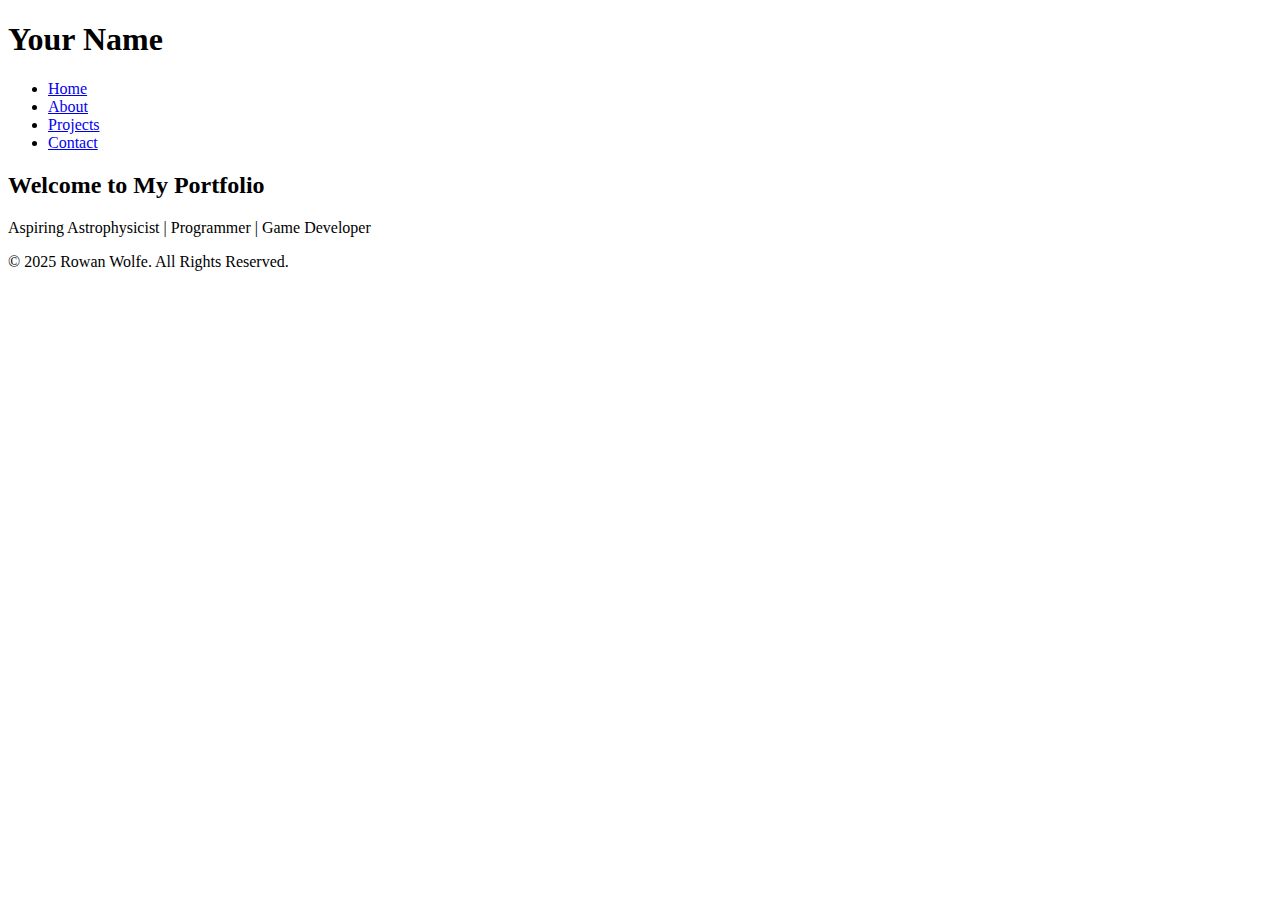
==== index.html @ c6d32117 "Create index.html" ====
<!DOCTYPE html>
<html lang="en">
<head>
    <meta charset="UTF-8">
    <meta name="viewport" content="width=device-width, initial-scale=1.0">
    <title>Your Name - Portfolio</title>
    <link rel="stylesheet" href="styles.css">
</head>
<body>
    <header>
        <h1>Your Name</h1>
        <nav>
            <ul>
                <li><a href="index.html">Home</a></li>
                <li><a href="about.html">About</a></li>
                <li><a href="projects.html">Projects</a></li>
                <li><a href="contact.html">Contact</a></li>
            </ul>
        </nav>
    </header>

    <section class="hero">
        <h2>Welcome to My Portfolio</h2>
        <p>Aspiring Astrophysicist | Programmer | Game Developer</p>
    </section>

    <footer>
        <p>&copy; 2025 Rowan Wolfe. All Rights Reserved.</p>
    </footer>
</body>
</html>
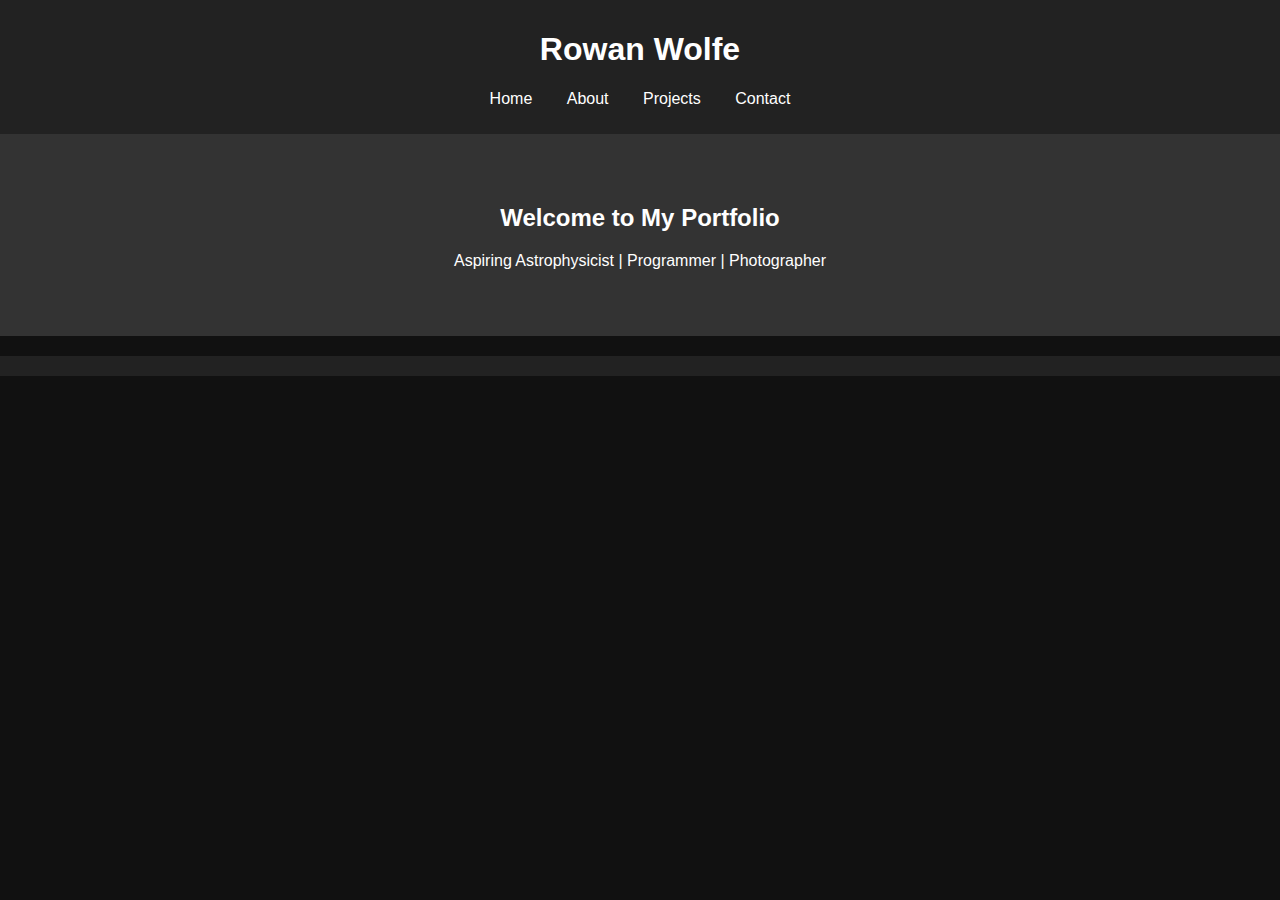
==== commit 63d1a235: "Update index.html" ====
--- a/index.html
+++ b/index.html
@@ -3,12 +3,12 @@
 <head>
     <meta charset="UTF-8">
     <meta name="viewport" content="width=device-width, initial-scale=1.0">
-    <title>Your Name - Portfolio</title>
+    <title>Rowan Wolfe- Portfolio</title>
     <link rel="stylesheet" href="styles.css">
 </head>
 <body>
     <header>
-        <h1>Your Name</h1>
+        <h1>Rowan Wolfe</h1>
         <nav>
             <ul>
                 <li><a href="index.html">Home</a></li>
@@ -21,11 +21,11 @@
 
     <section class="hero">
         <h2>Welcome to My Portfolio</h2>
-        <p>Aspiring Astrophysicist | Programmer | Game Developer</p>
+        <p>Aspiring Astrophysicist | Programmer | Photographer</p>
     </section>
 
     <footer>
-        <p>&copy; 2025 Rowan Wolfe. All Rights Reserved.</p>
+        
     </footer>
 </body>
 </html>
--- a/styles.css
+++ b/styles.css
@@ -0,0 +1,39 @@
+body {
+    font-family: Arial, sans-serif;
+    margin: 0;
+    padding: 0;
+    background: #111;
+    color: white;
+    text-align: center;
+}
+
+header {
+    background: #222;
+    padding: 10px;
+}
+
+nav ul {
+    list-style: none;
+    padding: 0;
+}
+
+nav ul li {
+    display: inline;
+    margin: 0 15px;
+}
+
+nav ul li a {
+    color: white;
+    text-decoration: none;
+}
+
+.hero {
+    padding: 50px;
+    background: #333;
+}
+
+footer {
+    background: #222;
+    padding: 10px;
+    margin-top: 20px;
+}
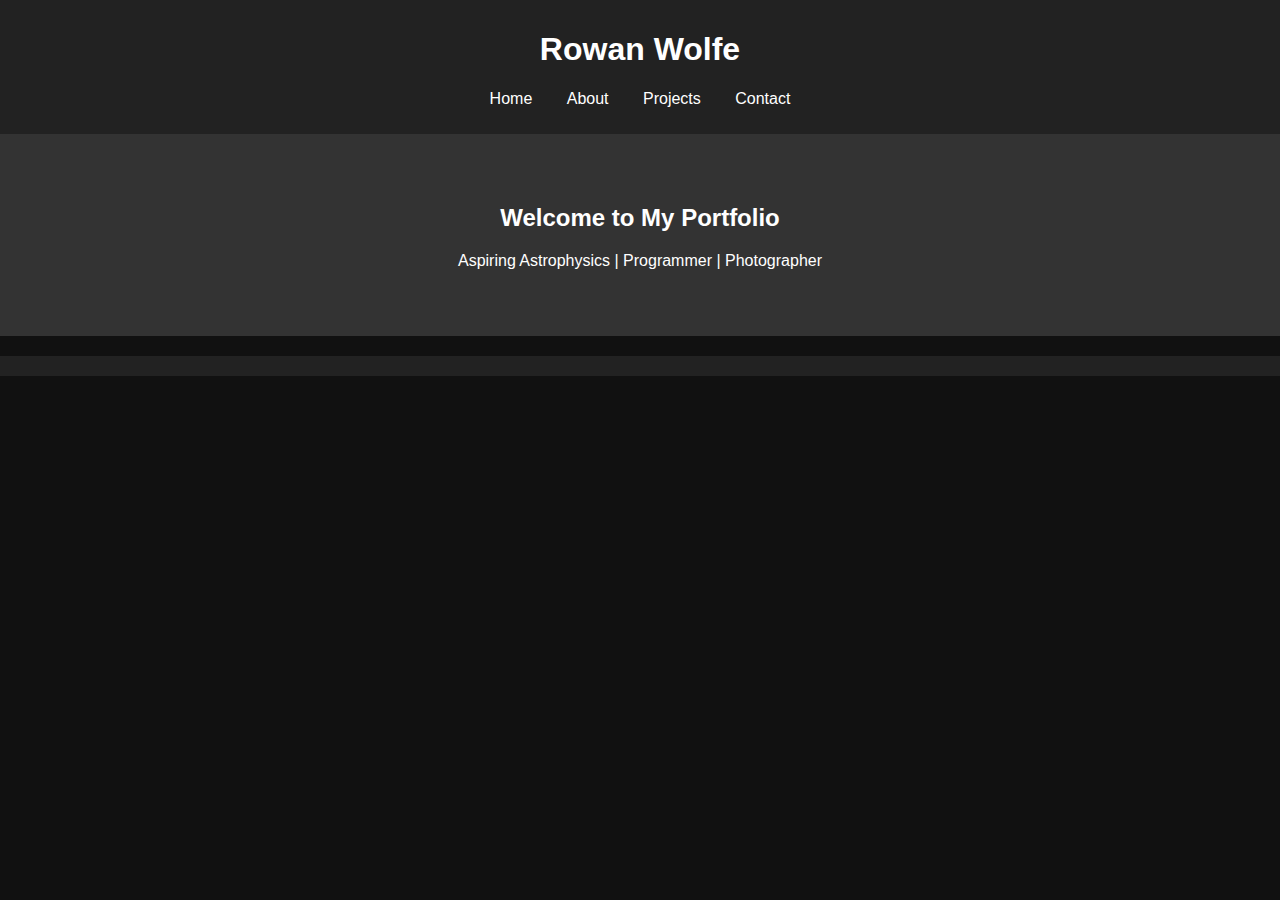
==== commit 4107e872: "Update index.html" ====
--- a/index.html
+++ b/index.html
@@ -3,8 +3,9 @@
 <head>
     <meta charset="UTF-8">
     <meta name="viewport" content="width=device-width, initial-scale=1.0">
-    <title>Rowan Wolfe- Portfolio</title>
+    <title>Rowan Wolfe - Portfolio</title>
     <link rel="stylesheet" href="styles.css">
+    <script defer src="script.js"></script>
 </head>
 <body>
     <header>
@@ -21,7 +22,7 @@
 
     <section class="hero">
         <h2>Welcome to My Portfolio</h2>
-        <p>Aspiring Astrophysicist | Programmer | Photographer</p>
+        <p> Aspiring Astrophysics | Programmer | Photographer</p>
     </section>
 
     <footer>
--- a/styles.css
+++ b/styles.css
@@ -37,3 +37,32 @@
     padding: 10px;
     margin-top: 20px;
 }
+.projects-grid {
+    display: grid;
+    grid-template-columns: repeat(auto-fit, minmax(250px, 1fr));
+    gap: 20px;
+    padding: 40px;
+}
+
+.project {
+    background: #222;
+    padding: 20px;
+    border-radius: 8px;
+    text-align: center;
+    box-shadow: 0 4px 6px rgba(0, 0, 0, 0.2);
+}
+
+.project img {
+    width: 100%;
+    border-radius: 8px;
+}
+
+.project h3 {
+    margin: 10px 0;
+    font-size: 1.5em;
+}
+
+.project p {
+    color: #aaa;
+    font-size: 0.9em;
+}
